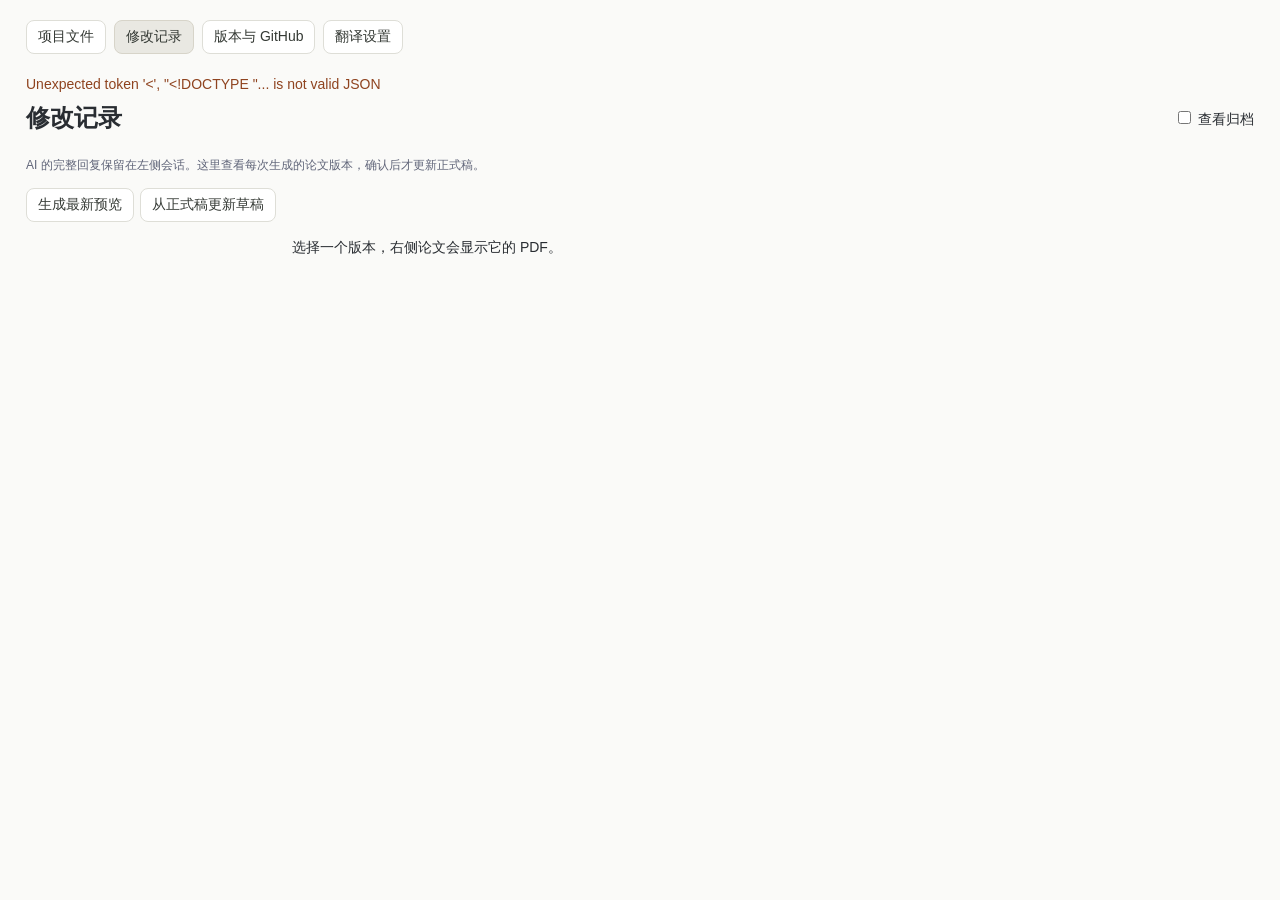
==== Resources/paper_studio_panel.html @ a8d8a7a7 "feat: add persistent Kimi paper studio with reviewed PDF versions" ====
<!doctype html>
<html lang="zh-CN"><head><meta charset="utf-8"><meta name="viewport" content="width=device-width, initial-scale=1">
<title>项目工作区 · Kimi Paper</title>
<style>
:root{font:14px -apple-system,BlinkMacSystemFont,sans-serif;color:#232637;background:#f5f6fa;color-scheme:light}*{box-sizing:border-box}body{margin:0;padding:18px}button,input,select,textarea{font:inherit}button{border:1px solid #d0d3df;border-radius:8px;background:white;padding:7px 11px;cursor:pointer;color:#292c44}button:hover{background:#eceefa}button:disabled{opacity:.45;cursor:default}button:focus-visible,summary:focus-visible,input:focus-visible,textarea:focus-visible{outline:3px solid #5353ca;outline-offset:2px}.primary{background:#5151bd;color:white}header{display:flex;align-items:center;justify-content:space-between;gap:8px}h1{font-size:21px;margin:0}p{line-height:1.65}.muted{color:#606579;font-size:12px}.notice{background:#fff4d8;border-radius:8px;padding:9px;white-space:pre-wrap}.group{margin:16px 0;border:1px solid #dddfea;background:white;border-radius:13px;padding:12px}.group>summary{font-weight:600;cursor:pointer;line-height:1.6}.candidates{display:flex;overflow-x:auto;gap:12px;padding-top:12px;scroll-snap-type:x proximity}.candidate{border:1px solid #e1e3eb;border-radius:10px;padding:12px;min-width:310px;flex:1;scroll-snap-align:start}.candidate h3{font-size:14px;overflow-wrap:anywhere;margin:0 0 9px}.status{font-size:12px;color:#5353ae}.output{white-space:pre-wrap;overflow-wrap:anywhere;max-height:240px;overflow:auto;font-size:13px;line-height:1.7}.actions{display:flex;gap:6px;flex-wrap:wrap;margin-top:12px}.diff{white-space:pre-wrap;overflow-wrap:anywhere;font:12px ui-monospace,monospace;max-height:380px;overflow:auto;background:#f7f8fb;padding:10px;border-radius:7px}textarea,input[type=text],input[type=password]{width:100%;padding:8px;border:1px solid #cbd0df;border-radius:7px}textarea{margin-top:12px;resize:vertical}label{display:block;margin:10px 0}dialog{max-width:560px;width:90%;border:1px solid #ddd;border-radius:15px;padding:22px}dialog::backdrop{background:#18203d66}#empty{padding:25px 0}.busy{color:#8a5b11}details>summary{cursor:pointer}#connection{min-height:20px}
</style></head><body>
<style>
:root{background:#fafaf8}body{min-height:100vh;padding:20px 26px;background:#fafaf8;color:#292d32}nav{display:flex;gap:8px;margin:0 0 22px}nav button[aria-current=true]{background:#e9e8e2;border-color:#d7d4c9}h1{font-size:24px;margin:10px 0}h2{font-size:19px}button{border-color:#deded7;color:#343934}button:hover{background:#efefe9}.primary{background:#53624c;color:white}section[hidden]{display:none!important}#changes-layout{display:grid;grid-template-columns:230px 1fr;gap:24px}#records button{display:block;width:100%;text-align:left;margin:8px 0;padding:12px}#detail{padding:0 12px}#detail p{white-space:pre-wrap}.files-row{padding:10px 0;border-bottom:1px solid #e6e6df}#error{color:#8f431f;white-space:pre-wrap}#github-panel,#local-history{padding:16px;background:white;border:1px solid #e6e6df;border-radius:10px;margin:14px 0}#github-panel>summary,#local-history>summary{font-weight:600}
</style>
<nav><button data-tab="files">项目文件</button><button data-tab="changes">修改记录</button><button data-tab="git">版本与 GitHub</button><button data-tab="settings" id="settings">翻译设置</button></nav>
<div id="error" role="alert"></div>
<section id="files"><h1>整个论文项目</h1><p id="project" class="muted"></p><p>正文、参考文献和图表随正式版本一起保存。下方展示正式项目的文件范围。</p><div id="file-list"></div><details><summary>未纳入草稿与本地版本的文件</summary><div id="excluded"></div></details></section>
<dialog id="asset"><header><h2 id="asset-title"></h2><button id="asset-close">关闭</button></header><div id="asset-body"></div></dialog><section id="changes" hidden><header><h1>修改记录</h1><label><input id="archived" type="checkbox"> 查看归档</label></header><p class="muted">AI 的完整回复保留在左侧会话。这里查看每次生成的论文版本，确认后才更新正式稿。</p><div class="actions"><button id="freeze">生成最新预览</button><button id="sync">从正式稿更新草稿</button></div><div id="changes-layout"><aside id="records"></aside><article id="detail"><p>选择一个版本，右侧论文会显示它的 PDF。</p></article></div></section>
<section id="git" hidden><details id="local-history"><summary>本地版本记录</summary><p class="muted">每次采纳和撤销自动留版本，不改变论文仓库的分支和暂存区。</p><button id="refresh-history">刷新版本</button><div id="history-list"></div></details>
<details id="github-panel"><summary>GitHub 协作</summary>
<p class="muted">本地自动版本与 GitHub 分开。下方操作均先预览再确认；合作时建议使用自己的分支，在 GitHub 发起合并请求。</p>
<button id="git-refresh">刷新仓库状态</button> <a id="git-open" hidden rel="noreferrer">打开 GitHub 仓库</a>
<p id="git-status" role="status">展开后查看仓库。</p>
<button id="git-init" hidden>为这篇论文建立独立仓库</button>
<div id="git-controls" hidden>
<div id="git-files"></div>
<div class="actions"><button id="git-stage">将勾选文件加入暂存</button><button id="git-ignore">忽略应用临时文件</button></div>
<label>版本说明<input id="git-message" type="text" placeholder="例如：完善引言与相关工作"></label><button id="git-commit">预览提交暂存内容</button>
<label>协作分支<input id="git-branch" type="text" list="git-branches" placeholder="例如：paper/introduction-wsy"></label><datalist id="git-branches"></datalist>
<div class="actions"><button id="git-new-branch">新建并切换</button><button id="git-switch">切换已有分支</button></div>
<label>GitHub 仓库地址<input id="git-url" type="text" placeholder="https://github.com/用户名/论文仓库"></label>
<div class="actions"><button id="git-connect">连接仓库</button><a href="https://github.com/new" rel="noreferrer">新建 GitHub 仓库（建议私有）</a></div>
<div class="actions"><button id="git-fetch">检查远端更新</button><button id="git-pull">拉取当前分支</button><button id="git-push">推送当前分支</button></div>
</div></details>
<dialog id="git-confirm"><h2>确认 Git 操作</h2><p id="git-confirm-summary"></p><pre id="git-confirm-files" class="diff"></pre><div class="actions"><button id="git-confirm-run" class="primary">确认执行</button><button id="git-confirm-cancel">取消</button></div></dialog>
</section>
<dialog id="translation-settings"><form id="settings-form"><h2>阅读翻译</h2>
<p class="muted">支持 OpenAI 兼容的 Chat Completions 接口。密钥仅存于本机系统钥匙串；更换接口地址时请重新填写密钥。</p>
<label>完整接口地址<input id="endpoint" type="text" placeholder="https://服务地址/v1/chat/completions" required></label>
<label>模型<input id="model" type="text" required></label>
<label>API 密钥<input id="key" type="password" autocomplete="off" placeholder="留空保留已保存密钥"></label>
<label><input id="remove-key" type="checkbox"> 移除已保存密钥</label>
<label>目标语言<input id="language" type="text" value="简体中文" required></label>
<label><input id="enabled" type="checkbox"> 默认开启滚动翻译</label>
<div id="settings-status" role="status"></div>
<div class="actions"><button class="primary" type="submit">保存设置</button><button id="test-translation" type="button">测试翻译</button><button id="close-settings" type="button">关闭</button></div>
</form></dialog>
<script>
const $=s=>document.querySelector(s);
const el=(tag,text,cls)=>{const n=document.createElement(tag);if(text!==undefined)n.textContent=text;if(cls)n.className=cls;return n;};
const statusNames={draft:'等待统一处理',queued:'排队中',running:'正在生成',waiting:'等待你的确认',ready:'建议就绪',needs_review:'需要检查',failed:'失败',cancelled:'已弃用',interrupted:'上次运行中断',applying:'正在采纳',applied:'已采纳',undone:'已撤销'};
const taskNodes=new Map(), groupNodes=new Map(), pendingActions=new Set();
async function api(path,body,method=body===undefined?'GET':'POST'){
 const response=await fetch(path,{method,headers:{'Content-Type':'application/json','Authorization':'Bearer '+sessionStorage.getItem('kimi-paper.token')},body:body===undefined?undefined:JSON.stringify(body)});
 const data=await response.json();if(!response.ok)throw new Error(data.error||'连接未完成');return data;
}

function button(text,fn,primary=false){const b=el('button',text,primary?'primary':'');b.type='button';b.addEventListener('click',fn);return b;}
$('#refresh-history').onclick=async()=>{try{const data=await api('/kp/versions');const list=$('#history-list');list.replaceChildren();if(!data.versions.length)list.append(el('p','尚无本地版本；下次采纳后自动保存。','muted'));for(const v of data.versions){const row=el('div');row.append(el('p',new Date(v.created*1000).toLocaleString()+' · '+(v.operation==='undo'?'撤销':'采纳')+' · '+v.files.join('、')),button('查看此版本的差异',async()=>{try{const detail=await api('/kp/versions/'+v.id);const block=el('pre',detail.changes.map(c=>c.diff).join('\n'),'diff');row.append(block);}catch(e){$('#error').textContent=e.message;}}));list.append(row);}}catch(e){$('#error').textContent=e.message;}};
let gitToken=null,gitBusy=false;
async function refreshGit(){try{const s=await api('/kp/git');$('#git-controls').hidden=!s.available;$('#git-init').hidden=!s.canInit;$('#git-open').hidden=!s.githubURL;if(s.githubURL)$('#git-open').href=s.githubURL;
 $('#git-status').textContent=s.available?`当前分支：${s.branch||'未选择'} · 本地领先 ${s.ahead} / 落后 ${s.behind} 个提交`+(s.operations.length?' · 进行中的操作：'+s.operations.join('、'):'')+'\n远端状态以最近一次检查为准。':s.reason;
 if(!s.available)return;const list=$('#git-files');list.replaceChildren();for(const f of s.files){const label=el('label'),input=el('input');input.type='checkbox';input.value=f.path;input.setAttribute('aria-label','选择 '+f.path);label.append(input,document.createTextNode(' '+f.path+' · 暂存 '+f.index+' / 工作区 '+f.worktree));list.append(label);}if(!s.files.length)list.append(el('p','工作区干净。','muted'));
 $('#git-branches').replaceChildren(...s.branches.map(name=>{const o=el('option');o.value=name;return o;}));
 for(const id of ['git-fetch','git-pull','git-push'])$('#'+id).disabled=!s.remoteOK;
 }catch(e){$('#git-status').textContent=e.message;}}
async function previewGit(action){if(gitBusy)return;gitBusy=true;$('#git-status').textContent='正在检查操作范围…';try{const files=Array.from(document.querySelectorAll('#git-files input:checked')).map(n=>n.value);const p=await api('/kp/git/preview',{action,files,message:$('#git-message').value,branch:$('#git-branch').value,url:$('#git-url').value});gitToken=p.token;$('#git-confirm-summary').textContent=p.summary;$('#git-confirm-files').textContent=p.files.join('\n');$('#git-confirm').showModal();}catch(e){$('#git-status').textContent=e.message;}finally{gitBusy=false;}}
$('#github-panel').addEventListener('toggle',()=>{if($('#github-panel').open)refreshGit();});$('#git-refresh').onclick=refreshGit;
for(const [id,action] of Object.entries({'git-init':'init','git-ignore':'ignore','git-stage':'stage','git-commit':'commit','git-new-branch':'branch','git-switch':'switch','git-connect':'connect','git-fetch':'fetch','git-pull':'pull','git-push':'push'}))$('#'+id).onclick=()=>previewGit(action);
$('#git-confirm').addEventListener('cancel',e=>{if(gitBusy)e.preventDefault();});
$('#git-confirm-cancel').onclick=()=>{gitToken=null;$('#git-confirm').close();};
$('#git-confirm-run').onclick=async()=>{if(!gitToken||gitBusy)return;gitBusy=true;$('#git-confirm-run').disabled=true;$('#git-confirm-cancel').disabled=true;try{const result=await api('/kp/git/execute',{token:gitToken});gitToken=null;$('#git-confirm').close();await refreshGit();$('#git-status').textContent+='\n'+result.message;}catch(e){$('#git-confirm').close();$('#git-status').textContent=e.message;}finally{gitBusy=false;$('#git-confirm-run').disabled=false;$('#git-confirm-cancel').disabled=false;}};
const native=body=>window.webkit?.messageHandlers?.paper?window.webkit.messageHandlers.paper.postMessage(body):Promise.reject(new Error('请在 Mac 应用中使用翻译。'));
$('#settings').onclick=async()=>{try{const s=await native({operation:'settings'});for(const k of ['endpoint','model','language'])$('#'+k).value=s[k];$('#enabled').checked=s.enabled;$('#key').value='';$('#remove-key').checked=false;$('#settings-status').textContent=s.hasKey?'已保存密钥':'尚未保存密钥';$('#translation-settings').showModal();}catch(e){$('#error').textContent=e.message;}};
$('#close-settings').onclick=()=>{$('#key').value='';$('#translation-settings').close();};
$('#settings-form').onsubmit=async e=>{e.preventDefault();try{const body={operation:'saveSettings',enabled:$('#enabled').checked,removeKey:$('#remove-key').checked};for(const k of ['endpoint','model','language','key'])body[k]=$('#'+k).value;await native(body);$('#key').value='';$('#settings-status').textContent='已保存。可点击测试翻译；右侧可单独开启阅读翻译。';}catch(e){$('#settings-status').textContent=e.message;}};
$('#test-translation').onclick=async()=>{try{$('#settings-status').textContent='正在测试已保存的设置…';const r=await native({operation:'translate',text:'The proposed method improves accuracy while preserving Eq. (1) and reference [2].'});$('#settings-status').textContent=r.text;}catch(e){$('#settings-status').textContent=e.message;}};
let assetURL=null;
$('#asset-close').onclick=()=>{$('#asset').close();if(assetURL)URL.revokeObjectURL(assetURL);assetURL=null;};
async function previewFile(path){try{const response=await fetch('/kp/studio/files?path='+encodeURIComponent(path),{headers:{Authorization:'Bearer '+sessionStorage.getItem('kimi-paper.token')}});if(!response.ok)throw new Error('文件暂时无法读取。');const bytes=await response.arrayBuffer();const box=$('#asset-body');box.replaceChildren();$('#asset-title').textContent=path;const ext=path.split('.').pop().toLowerCase();const type={png:'image/png',jpg:'image/jpeg',jpeg:'image/jpeg',webp:'image/webp',gif:'image/gif'}[ext];if(type){assetURL=URL.createObjectURL(new Blob([bytes],{type}));const img=el('img');img.src=assetURL;img.alt=path;img.style.maxWidth='100%';box.append(img);}else if(['tex','bib','md','txt','csv','tsv','json','yaml'].includes(ext)){box.append(el('pre',new TextDecoder().decode(bytes).slice(0,100000),'diff'));}else{box.append(el('p','此素材已纳入项目。请从 Finder 使用相应应用打开。'));}$('#asset').showModal();}catch(e){$('#error').textContent=e.message;}}
let tab=new URLSearchParams(location.search).get('tab')||'changes', selected=null;
function selectTab(name){if(name==='settings')return;tab=name;for(const id of ['files','changes','git'])$('#'+id).hidden=id!==name;for(const n of document.querySelectorAll('[data-tab]'))n.setAttribute('aria-current',n.dataset.tab===name);if(name==='git'){ $('#github-panel').open=true;$('#local-history').open=true;refreshGit();$('#refresh-history').click();}}
for(const n of document.querySelectorAll('[data-tab]'))if(n.dataset.tab!=='settings')n.onclick=()=>selectTab(n.dataset.tab);
async function load(){try{const s=await api('/kp/studio/state');$('#project').textContent=s.project+' · 主文件 '+s.main;$('#file-list').replaceChildren(...s.files.map(f=>button(f.path+'  ·  '+(f.bytes/1024).toFixed(1)+' KB',()=>previewFile(f.path))));$('#excluded').replaceChildren(...s.excluded.map(f=>el('p',f.path+' · '+f.reason,'muted')));const d=await api('/kp/tasks');const rows=d.tasks.filter(t=>t.studio&&!!t.archived===$('#archived').checked).sort((a,b)=>b.created-a.created);$('#records').replaceChildren(...rows.map(t=>button(new Date(t.created*1000).toLocaleString()+' · '+(statusNames[t.status]||t.status),()=>show(t))));if(!rows.length)$('#records').append(el('p','暂无记录','muted'));}catch(e){$('#error').textContent=e.message;}}
async function show(t){selected=t.id;const box=$('#detail');box.replaceChildren(el('h2','论文版本 '+new Date(t.created*1000).toLocaleTimeString()),el('p',t.message||''));
 if(t.compile?.success){await api('/kp/studio/view',{id:t.id});box.append(el('p','PDF 已显示在主窗口右侧。可关闭此面板阅读，再返回确认采纳。'));}
 else{box.append(el('p','编译未通过。请将下面错误反馈给左侧 Kimi 修复。'));box.append(el('pre',(t.compile?.errors||[]).map(e=>e.message).join('\n'),'diff'));}
 box.append(el('h3','本版本涉及的文件'),el('p',(t.diff||[]).map(d=>d.path||d.file).join('、')||'与基线内容相同。'));
 const controls=el('div',undefined,'actions');
 if(t.status==='ready')controls.append(button('确认采纳到正式稿',async()=>{if(!confirm('将此冻结版本合并到正式项目，并保存本地版本？'))return;try{await api('/kp/tasks/'+t.id+'/apply',{});await load();await show((await api('/kp/tasks')).tasks.find(r=>r.id===t.id));}catch(e){$('#error').textContent=e.message;}},true));
 if(t.status==='applied')controls.append(button('撤销本次采纳',async()=>{if(confirm('撤销此版本的改动？后续冲突会阻止覆盖。')){try{await api('/kp/tasks/'+t.id+'/undo',{});await load();}catch(e){$('#error').textContent=e.message;}}}));
 controls.append(button(t.archived?'恢复记录':'归档记录',async()=>{await api('/kp/studio/archive',{id:t.id,archived:!t.archived});box.replaceChildren();await load();}));box.append(controls);
 const details=el('details');details.append(el('summary','查看源文件差异（可选）'),el('pre',(t.diff||[]).map(d=>d.diff||'二进制素材变更').join('\n'),'diff'));box.append(details);
}
$('#archived').onchange=load;
$('#freeze').onclick=async()=>{try{await api('/kp/studio/freeze',{});await load();}catch(e){$('#error').textContent=e.message;}};
$('#sync').onclick=async()=>{if(!confirm('将停止 Kimi 并从正式稿重新建立草稿基线。当前草稿会保留副本；未冻结的新改动将阻止此操作。'))return;try{await api('/kp/studio/sync',{});$('#error').textContent='草稿已同步，请关闭面板并点击更多 → 重新连接。';}catch(e){$('#error').textContent=e.message;}};
selectTab(tab==='settings'?'files':tab);load();if(tab==='settings')$('#settings').click();

</script></body></html>
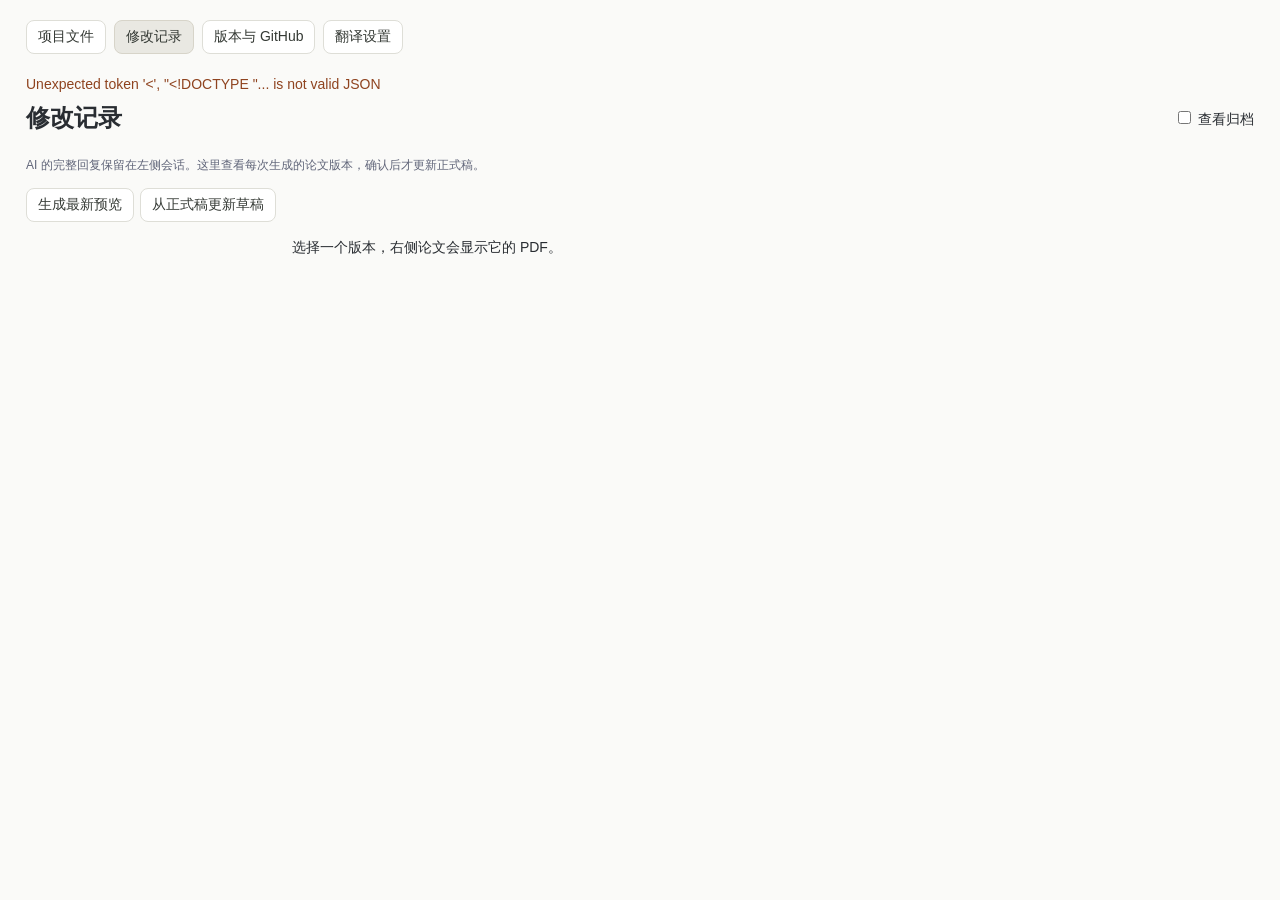
==== commit a10436d2: "Fix studio review feedback and complete native acceptance" ====
--- a/Resources/paper_studio_panel.html
+++ b/Resources/paper_studio_panel.html
@@ -77,13 +77,13 @@
 function selectTab(name){if(name==='settings')return;tab=name;for(const id of ['files','changes','git'])$('#'+id).hidden=id!==name;for(const n of document.querySelectorAll('[data-tab]'))n.setAttribute('aria-current',n.dataset.tab===name);if(name==='git'){ $('#github-panel').open=true;$('#local-history').open=true;refreshGit();$('#refresh-history').click();}}
 for(const n of document.querySelectorAll('[data-tab]'))if(n.dataset.tab!=='settings')n.onclick=()=>selectTab(n.dataset.tab);
 async function load(){try{const s=await api('/kp/studio/state');$('#project').textContent=s.project+' · 主文件 '+s.main;$('#file-list').replaceChildren(...s.files.map(f=>button(f.path+'  ·  '+(f.bytes/1024).toFixed(1)+' KB',()=>previewFile(f.path))));$('#excluded').replaceChildren(...s.excluded.map(f=>el('p',f.path+' · '+f.reason,'muted')));const d=await api('/kp/tasks');const rows=d.tasks.filter(t=>t.studio&&!!t.archived===$('#archived').checked).sort((a,b)=>b.created-a.created);$('#records').replaceChildren(...rows.map(t=>button(new Date(t.created*1000).toLocaleString()+' · '+(statusNames[t.status]||t.status),()=>show(t))));if(!rows.length)$('#records').append(el('p','暂无记录','muted'));}catch(e){$('#error').textContent=e.message;}}
-async function show(t){selected=t.id;const box=$('#detail');box.replaceChildren(el('h2','论文版本 '+new Date(t.created*1000).toLocaleTimeString()),el('p',t.message||''));
+async function show(t){$('#error').textContent='';selected=t.id;const box=$('#detail');box.replaceChildren(el('h2','论文版本 '+new Date(t.created*1000).toLocaleTimeString()),el('p',t.message||''));
  if(t.compile?.success){await api('/kp/studio/view',{id:t.id});box.append(el('p','PDF 已显示在主窗口右侧。可关闭此面板阅读，再返回确认采纳。'));}
  else{box.append(el('p','编译未通过。请将下面错误反馈给左侧 Kimi 修复。'));box.append(el('pre',(t.compile?.errors||[]).map(e=>e.message).join('\n'),'diff'));}
  box.append(el('h3','本版本涉及的文件'),el('p',(t.diff||[]).map(d=>d.path||d.file).join('、')||'与基线内容相同。'));
  const controls=el('div',undefined,'actions');
  if(t.status==='ready')controls.append(button('确认采纳到正式稿',async()=>{if(!confirm('将此冻结版本合并到正式项目，并保存本地版本？'))return;try{await api('/kp/tasks/'+t.id+'/apply',{});await load();await show((await api('/kp/tasks')).tasks.find(r=>r.id===t.id));}catch(e){$('#error').textContent=e.message;}},true));
- if(t.status==='applied')controls.append(button('撤销本次采纳',async()=>{if(confirm('撤销此版本的改动？后续冲突会阻止覆盖。')){try{await api('/kp/tasks/'+t.id+'/undo',{});await load();}catch(e){$('#error').textContent=e.message;}}}));
+ if(t.status==='applied')controls.append(button('撤销本次采纳',async()=>{if(confirm('撤销此版本的改动？后续冲突会阻止覆盖。')){try{await api('/kp/tasks/'+t.id+'/undo',{});await load();await show((await api('/kp/tasks')).tasks.find(r=>r.id===t.id));}catch(e){$('#error').textContent=e.message;}}}));
  controls.append(button(t.archived?'恢复记录':'归档记录',async()=>{await api('/kp/studio/archive',{id:t.id,archived:!t.archived});box.replaceChildren();await load();}));box.append(controls);
  const details=el('details');details.append(el('summary','查看源文件差异（可选）'),el('pre',(t.diff||[]).map(d=>d.diff||'二进制素材变更').join('\n'),'diff'));box.append(details);
 }
